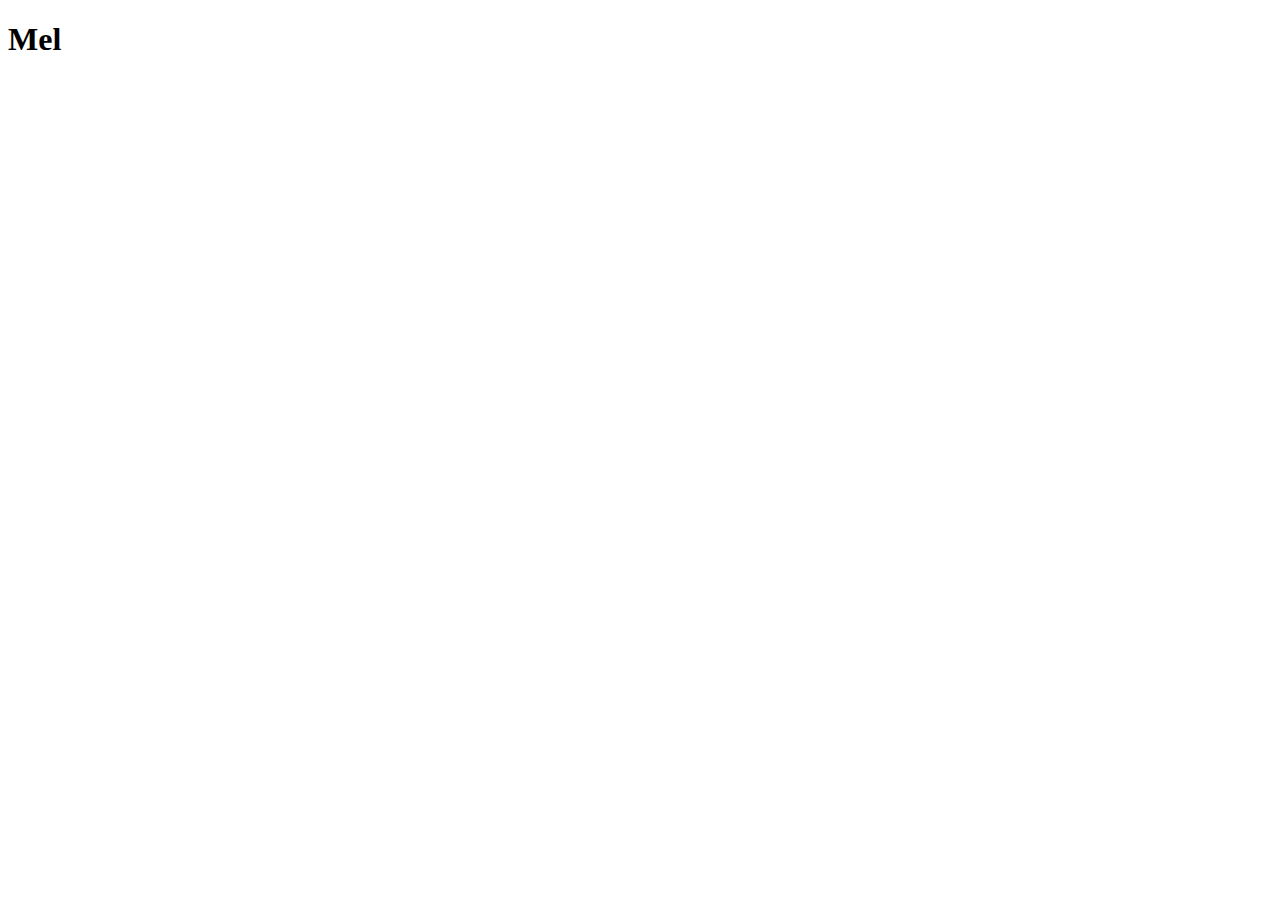
==== great-idea/index.html @ b6946f1d "wrote header with my name." ====
<!doctype html>

<html lang="en">
<head>
  <meta charset="utf-8">
  <h1>Mel</h1>

  <title>Great Idea!</title>

  <link href="https://fonts.googleapis.com/css?family=Bangers|Titillium+Web" rel="stylesheet">
  <link rel="stylesheet" href="css/index.css">

  <!--[if lt IE 9]>
    <script src="https://cdnjs.cloudflare.com/ajax/libs/html5shiv/3.7.3/html5shiv.js"></script>
  <![endif]-->
</head>

  <body>

    <!-- Copy and paste your HTML from the first UI project here -->
      
    
  </body>
</html>
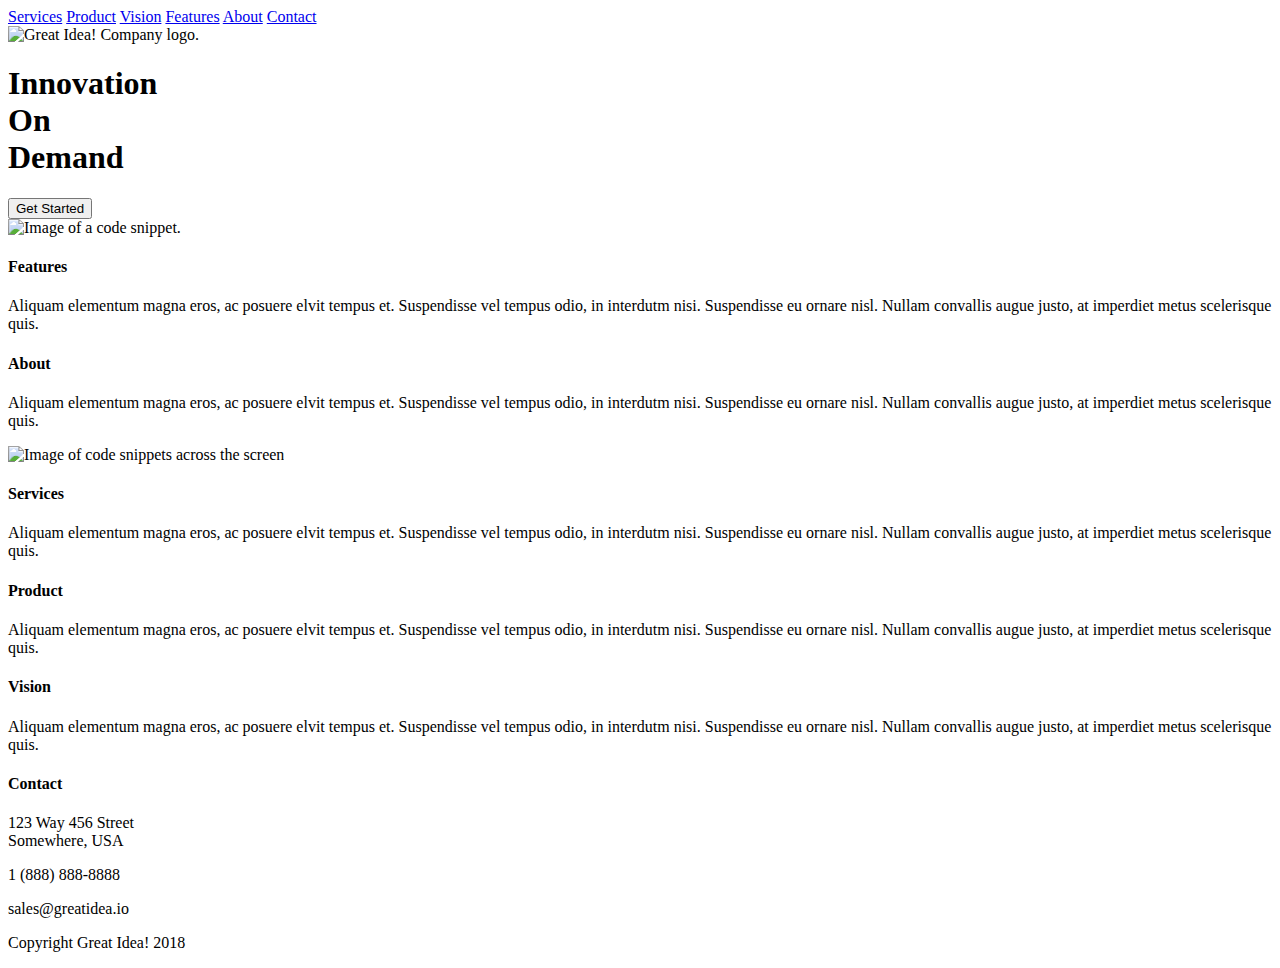
==== commit c60be777: "Updated Index" ====
--- a/great-idea/index.html
+++ b/great-idea/index.html
@@ -1,24 +1,115 @@
-<!doctype html>
+<!DOCTYPE html>
+<html lang="en">
+ <head>
+   <meta charset="utf-8" />
+   <title>Great Idea!</title>
+   <link
+     href="https://fonts.googleapis.com/css?family=Bangers%7CTitillium+Web"
+     rel="stylesheet"
+   />
+   <link rel="stylesheet" href="css/index.css" />
+   <!--[if lt IE 9]>
+     <script src="https://cdnjs.cloudflare.com/ajax/libs/html5shiv/3.7.3/html5shiv.js"></script>
+   <![endif]-->
+ </head>
+ <body>
+   <div class="container">
+     <header>
+       <nav>
+         <a href="services.html">Services</a>
+         <a href="#">Product</a>
+         <a href="#">Vision</a>
+         <a href="#">Features</a>
+         <a href="#">About</a>
+         <a href="#">Contact</a>
+       </nav>
+       <img
+         class="logo"
+         src="https://tk-assets.lambdaschool.com/c7e8c14d-d7ad-4d21-9c18-4a68c77e5ad5_logo.png"
+         alt="Great Idea! Company logo."
+       />
+     </header>
+     <section class="cta">
+       <div class="cta-text">
+         <h1>
+           Innovation<br />
+           On<br />
+           Demand
+         </h1>
+         <button>Get Started</button>
+       </div>
+       <img src="img/header-img.png" alt="Image of a code snippet." />
+     </section>
+     <section class="main-content">
+       <div class="top-content">
+         <div class="text-content">
+           <h4>Features</h4>
+           <p>
+             Aliquam elementum magna eros, ac posuere elvit tempus et.
+             Suspendisse vel tempus odio, in interdutm nisi. Suspendisse eu
+             ornare nisl. Nullam convallis augue justo, at imperdiet metus
+             scelerisque quis.
+           </p>
+         </div>
+         <div class="text-content">
+           <h4>About</h4>
+           <p>
+             Aliquam elementum magna eros, ac posuere elvit tempus et.
+             Suspendisse vel tempus odio, in interdutm nisi. Suspendisse eu
+             ornare nisl. Nullam convallis augue justo, at imperdiet metus
+             scelerisque quis.
+           </p>
+         </div>
+       </div>
+       <img
+         class="middle-img"
+         src="img/mid-page-accent.jpg"
+         alt="Image of code snippets across the screen"
+       />
+       <div class="bottom-content">
+         <div class="text-content">
+           <h4>Services</h4>
+           <p>
+             Aliquam elementum magna eros, ac posuere elvit tempus et.
+             Suspendisse vel tempus odio, in interdutm nisi. Suspendisse eu
+             ornare nisl. Nullam convallis augue justo, at imperdiet metus
+             scelerisque quis.
+           </p>
+         </div>
+         <div class="text-content">
+           <h4>Product</h4>
+           <p>
+             Aliquam elementum magna eros, ac posuere elvit tempus et.
+             Suspendisse vel tempus odio, in interdutm nisi. Suspendisse eu
+             ornare nisl. Nullam convallis augue justo, at imperdiet metus
+             scelerisque quis.
+           </p>
+         </div>
+         <div class="text-content">
+           <h4>Vision</h4>
+           <p>
+             Aliquam elementum magna eros, ac posuere elvit tempus et.
+             Suspendisse vel tempus odio, in interdutm nisi. Suspendisse eu
+             ornare nisl. Nullam convallis augue justo, at imperdiet metus
+             scelerisque quis.
+           </p>
+         </div>
+       </div>
+     </section>
+     <section class="contact">
+       <h4>Contact</h4>
+       <p>
+        123 Way 456 Street<br />
+        Somewhere, USA
+      </p>
+      <p>1 (888) 888-8888</p>
+      <p>sales@greatidea.io</p>
+    </section>
+    <footer>
+      <p>Copyright Great Idea! 2018</p>
+    </footer>
+  </div>
+  <!-- container -->
+</body>
+</html>
 
-<html lang="en">
-<head>
-  <meta charset="utf-8">
-  <h1>Mel</h1>
-
-  <title>Great Idea!</title>
-
-  <link href="https://fonts.googleapis.com/css?family=Bangers|Titillium+Web" rel="stylesheet">
-  <link rel="stylesheet" href="css/index.css">
-
-  <!--[if lt IE 9]>
-    <script src="https://cdnjs.cloudflare.com/ajax/libs/html5shiv/3.7.3/html5shiv.js"></script>
-  <![endif]-->
-</head>
-
-  <body>
-
-    <!-- Copy and paste your HTML from the first UI project here -->
-      
-    
-  </body>
-</html>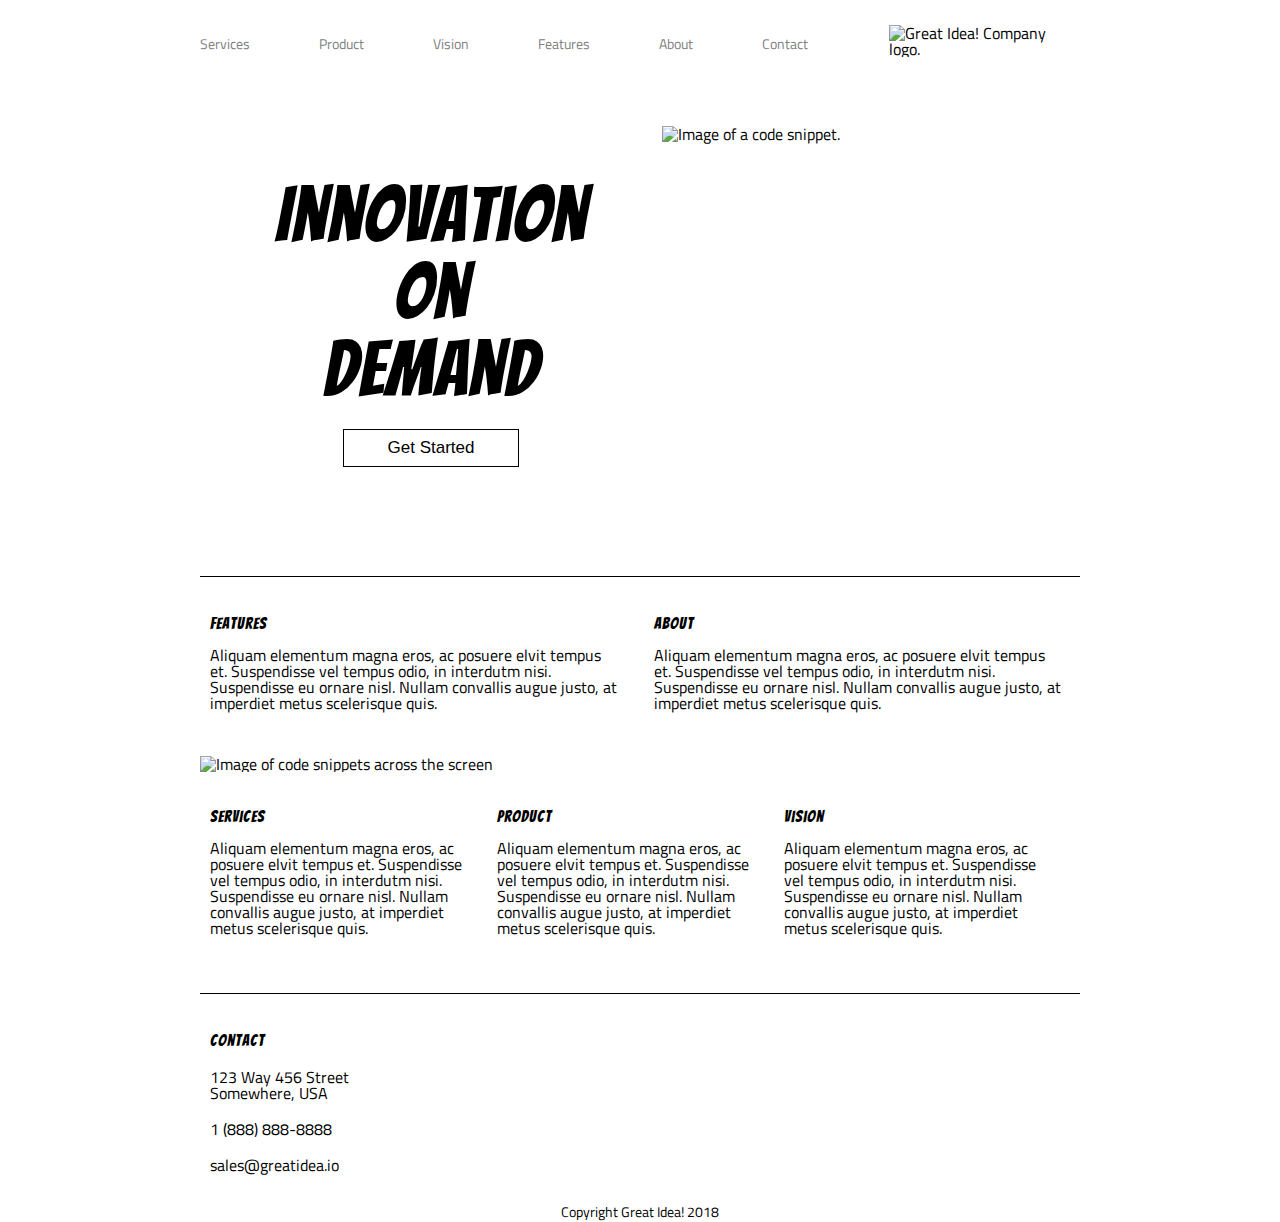
==== commit 2036b42d: "Added Vision Page" ====
--- a/great-idea/index.html
+++ b/great-idea/index.html
@@ -18,7 +18,7 @@
        <nav>
          <a href="services.html">Services</a>
          <a href="#">Product</a>
-         <a href="#">Vision</a>
+         <a href="vision.html">Vision</a>
          <a href="#">Features</a>
          <a href="#">About</a>
          <a href="#">Contact</a>
--- a/great-idea/css/index.css
+++ b/great-idea/css/index.css
@@ -0,0 +1,312 @@
+html,
+body,
+div,
+span,
+applet,
+object,
+iframe,
+h1,
+h2,
+h3,
+h4,
+h5,
+h6,
+p,
+blockquote,
+pre,
+a,
+abbr,
+acronym,
+address,
+big,
+cite,
+code,
+del,
+dfn,
+em,
+img,
+ins,
+kbd,
+q,
+s,
+samp,
+small,
+strike,
+strong,
+sub,
+sup,
+tt,
+var,
+b,
+u,
+i,
+center,
+dl,
+dt,
+dd,
+ol,
+ul,
+li,
+fieldset,
+form,
+label,
+legend,
+table,
+caption,
+tbody,
+tfoot,
+thead,
+tr,
+th,
+td,
+article,
+aside,
+canvas,
+details,
+embed,
+figure,
+figcaption,
+footer,
+header,
+hgroup,
+menu,
+nav,
+output,
+ruby,
+section,
+summary,
+time,
+mark,
+audio,
+video {
+  margin: 0;
+  padding: 0;
+  border: 0;
+  font-size: 100%;
+  font: inherit;
+  vertical-align: baseline;
+}
+/* HTML5 display-role reset for older browsers */
+
+/* article, aside, details, figcaption, figure,
+footer, header, hgroup, menu, nav, section {
+    display: flex;
+
+
+} */
+body {
+  line-height: 1;
+}
+ol,
+ul {
+  list-style: none;
+}
+blockquote,
+q {
+  quotes: none;
+}
+blockquote:before,
+blockquote:after,
+q:before,
+q:after {
+  content: "";
+  content: none;
+}
+table {
+  border-collapse: collapse;
+  border-spacing: 0;
+}
+/* Set every element's box-sizing to border-box */
+* {
+  box-sizing: border-box;
+}
+html,
+body {
+  height: 100%;
+  font-family: "Titillium Web", sans-serif;
+}
+h1,
+h2,
+h3,
+h4,
+h5 {
+  font-family: "Bangers", cursive;
+  letter-spacing: 1px;
+  margin-bottom: 15px;
+}
+.container {
+  width: 880px;
+  /* TB LR */
+  margin: 0 auto;
+}
+/* header */
+header nav {
+  /* display: inline-block; */
+  width: 691px;
+  vertical-align: top;
+  margin-top: 35px;
+}
+header nav a {
+  margin-right: 65px;
+  font-size: 14px;
+  color: gray;
+  text-decoration: none;
+}
+header nav a:hover {
+  text-decoration: underline;
+}
+header nav a:first-child {
+  margin-left: 0;
+}
+header nav a:last-child {
+  margin-right: 0;
+}
+header .logo {
+  margin-top: 25px;
+}
+/* cta */
+.cta .cta-text {
+  /* display: inline-block; */
+  vertical-align: top;
+  font-size: 77px;
+  margin-top: 120px;
+  text-align: center;
+  padding: 0px 75px;
+}
+.cta .cta-text button {
+  background: white;
+  vertical-align: top;
+  margin-top: 6px;
+  padding: 8px 44px;
+  font-size: 17px;
+  border: 1px solid black;
+  cursor: pointer;
+}
+.cta .cta-text button:hover {
+  background: black;
+  color: white;
+}
+.cta img {
+  /* display: inline-block; */
+  margin-top: 69px;
+}
+.main-content {
+  border-top: 1px solid black;
+  margin-top: 76px;
+  padding-top: 39px;
+}
+.main-content .top-content {
+  padding: 0 10px;
+}
+.main-content .top-content .text-content {
+  width: 410px;
+  /* display: inline-block; */
+  margin-right: 34px;
+}
+.main-content .top-content .text-content:last-child {
+  margin-right: 0;
+}
+.main-content .middle-img {
+  margin-top: 45px;
+}
+.main-content .bottom-content {
+  margin-top: 37px;
+  padding: 0 10px;
+}
+.main-content .bottom-content .text-content {
+  width: 275px;
+  /* display: inline-block; */
+  margin-right: 12px;
+}
+.main-content .bottom-content .text-content:last-child {
+  margin-right: 0;
+}
+.contact {
+  margin-top: 57px;
+  border-top: 1px solid black;
+  padding: 39px 10px 0;
+}
+.contact p {
+  margin: 20px 0;
+}
+footer {
+  margin: 32px 0;
+  text-align: center;
+  font-size: 14px;
+}
+
+header {
+  display: flex;
+}
+
+.cta {
+  display: Flex;
+}
+.top-content {
+  display: flex;
+}
+.bottom-content {
+  display: flex;
+}
+.services-header-img {
+  margin: 25px 0;
+}
+h2 {
+  font-size: 24px;
+}
+h3 {
+  font-size: 16px;
+  padding-bottom: 5px;
+}
+.serviceBox {
+  background: #eee;
+  padding: 20px 20px;
+  margin: 20px 0;
+  border: 1px solid black;
+  width: 47%;
+}
+
+.serviceBoxes {
+  display: flex;
+  flex-flow: row wrap;
+  justify-content: space-between;
+  border-top: 3px solid black;
+  border-bottom: 3px solid black;
+  margin: 45px 0;
+  padding: 30px 0;
+  line-height: 1.25;
+}
+.serviceBoxes button {
+  font-family: "Titillium Web", sans-serif;
+  font-size: 12px;
+  background: white;
+  margin-top: 20px;
+  padding: 8px 40px;
+  border: 1px solid black;
+  border-radius: 5px;
+}
+.serviceBox button:hover {
+  background: lightgrey;
+  font-weight: bold;
+  cursor: pointer;
+}
+.about {
+  display: flex;
+  justify-content: space-between;
+  margin-bottom: 80px;
+}
+.about img {
+  width: 47%;
+}
+.about-left {
+  line-height: 1.25;
+  width: 47%;
+}
+.about ul {
+  list-style: square;
+  margin-top: 25px;
+}
+.about li {
+  padding: 5px;
+  margin-left: 22px;
+}
